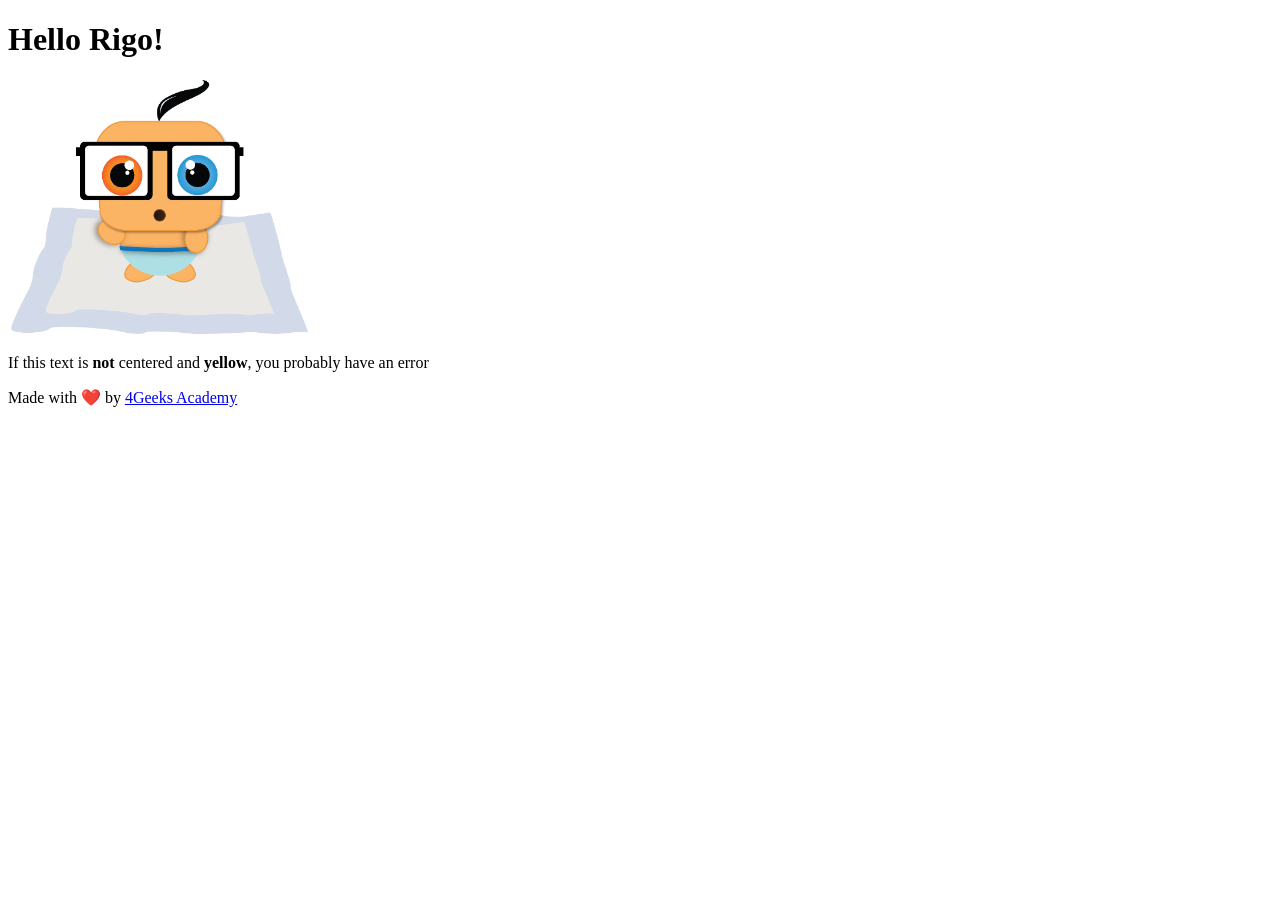
==== src/index.html @ ceb3752f "Initial commit" ====
<!doctype html>
<html lang="en">
  <head>
    <meta charset="UTF-8" />
    <link rel="icon" href="./assets/img/4geeks.ico" />
    <meta name="viewport" content="width=device-width, initial-scale=1.0" />
    <title>Hello Rigo with Vanilla.js</title>

    <!-- Fontawesome is our recomended library for icons -->
    <link
      rel="stylesheet"
      href="https://use.fontawesome.com/releases/v5.2.0/css/all.css"
      integrity="sha384-hWVjflwFxL6sNzntih27bfxkr27PmbbK/iSvJ+a4+0owXq79v+lsFkW54bOGbiDQ"
      crossorigin="anonymous"
    />
  </head>
  <body>
    <!-- Write your HTML code here, you can delete everything withing the body tags -->
    <div class="container-fluid text-center">
      <h1 class="mt-5">Hello Rigo!</h1>
      <img src="./assets/img/rigo-baby.jpg" />
      <p class="alert alert-warning mt-4">
        If this text is <b>not</b> centered and <b>yellow</b>, you probably have
        an error
      </p>
      <div class="fixed-bottom p-4">
        Made with ❤️ by
        <a href="https://www.4geeksacademy.com">4Geeks Academy</a>
      </div>
    </div>

    <!-- Do not delete this script tag, this is what connects your HTML with the Javascript code -->
    <script type="module" src="/app.js"></script>
  </body>
</html>
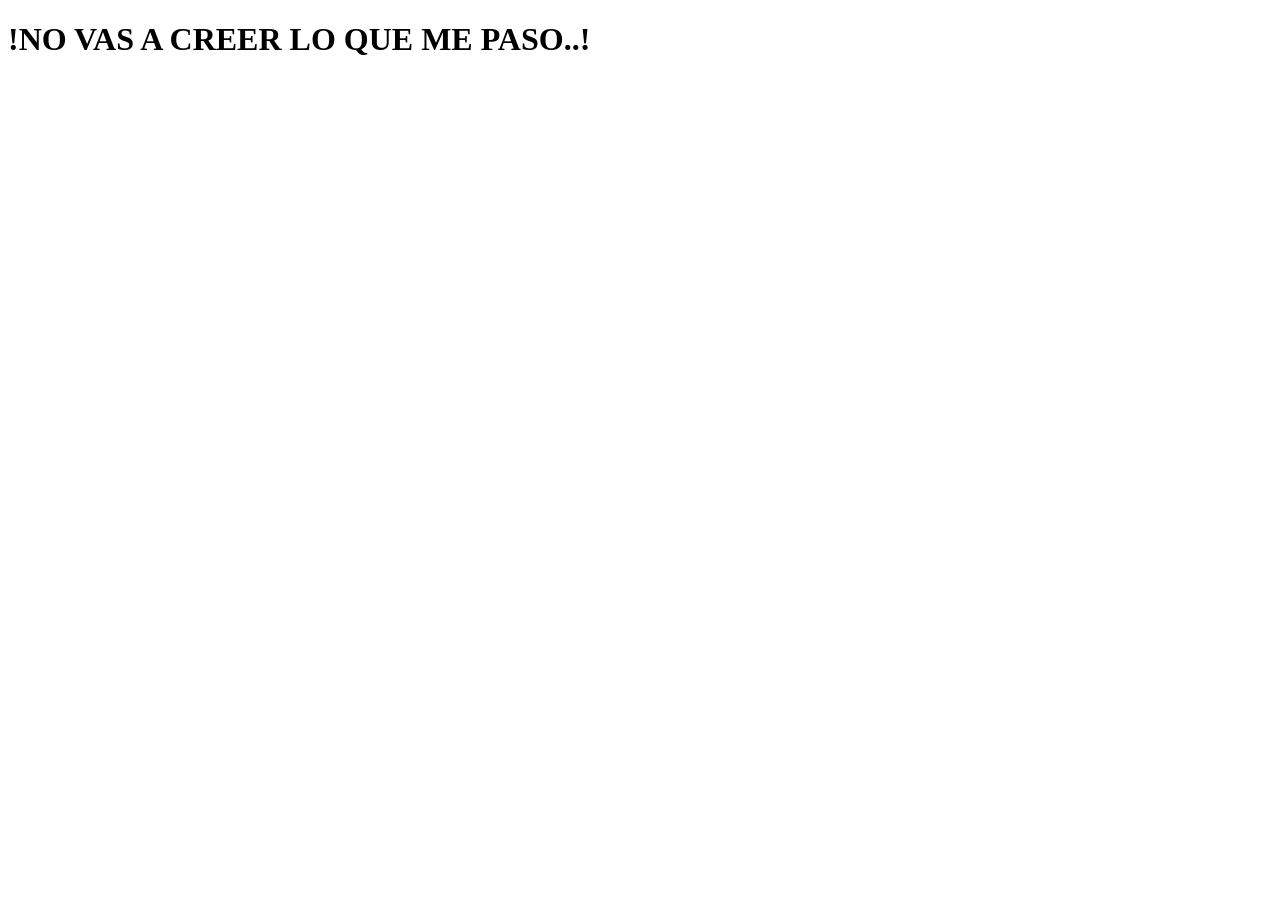
==== commit 3b219a5a: "se vuelve a trabajar en los archivos correspondientes y se borran los que no eran necesarios" ====
--- a/src/index.html
+++ b/src/index.html
@@ -1,35 +1,26 @@
 <!doctype html>
 <html lang="en">
-  <head>
-    <meta charset="UTF-8" />
-    <link rel="icon" href="./assets/img/4geeks.ico" />
-    <meta name="viewport" content="width=device-width, initial-scale=1.0" />
-    <title>Hello Rigo with Vanilla.js</title>
 
-    <!-- Fontawesome is our recomended library for icons -->
-    <link
-      rel="stylesheet"
-      href="https://use.fontawesome.com/releases/v5.2.0/css/all.css"
-      integrity="sha384-hWVjflwFxL6sNzntih27bfxkr27PmbbK/iSvJ+a4+0owXq79v+lsFkW54bOGbiDQ"
-      crossorigin="anonymous"
-    />
-  </head>
-  <body>
-    <!-- Write your HTML code here, you can delete everything withing the body tags -->
-    <div class="container-fluid text-center">
-      <h1 class="mt-5">Hello Rigo!</h1>
-      <img src="./assets/img/rigo-baby.jpg" />
-      <p class="alert alert-warning mt-4">
-        If this text is <b>not</b> centered and <b>yellow</b>, you probably have
-        an error
-      </p>
-      <div class="fixed-bottom p-4">
-        Made with ❤️ by
-        <a href="https://www.4geeksacademy.com">4Geeks Academy</a>
-      </div>
-    </div>
+<head>
+  <meta charset="UTF-8" />
+  <link rel="icon" href="./assets/img/4geeks.ico" />
+  <meta name="viewport" content="width=device-width, initial-scale=1.0" />
+  <title>Hello Rigo with Vanilla.js</title>
 
-    <!-- Do not delete this script tag, this is what connects your HTML with the Javascript code -->
-    <script type="module" src="/app.js"></script>
-  </body>
-</html>
+  <!-- Fontawesome is our recomended library for icons -->
+  <link rel="stylesheet" href="https://use.fontawesome.com/releases/v5.2.0/css/all.css"
+    integrity="sha384-hWVjflwFxL6sNzntih27bfxkr27PmbbK/iSvJ+a4+0owXq79v+lsFkW54bOGbiDQ" crossorigin="anonymous" />
+</head>
+
+<body>
+  <!-- Write your HTML code here, you can delete everything withing the body tags -->
+  <div class="container">
+    <h1> !NO VAS A CREER LO QUE ME PASO..! </h1>
+    <p id="excuse"></p>
+  </div>
+  <script src="script.js"></script>
+  <!-- Do not delete this script tag, this is what connects your HTML with the Javascript code -->
+  <script type="module" src="/app.js"></script>
+</body>
+
+</html>
